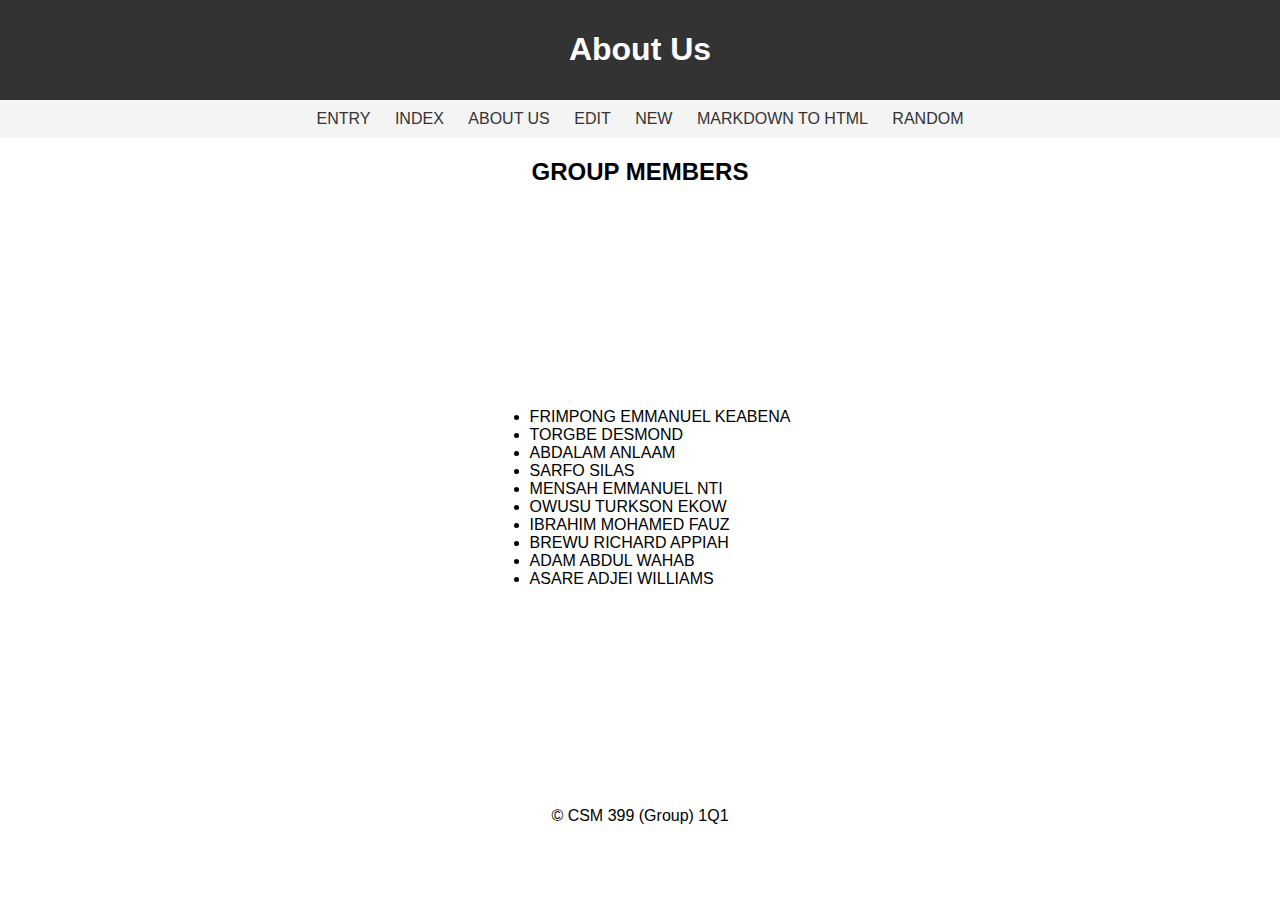
==== Html/about.html @ 5b836b0b "Making new changes" ====
<!DOCTYPE html>
<html lang="en">
<head>
    <title>About Page</title>
    <link rel="stylesheet" type="text/css" href="../css/about.css">
</head>
<body class="container">
    <header>
        <h1>About Us</h1>
    </header>
    <nav>
        <a href="../Html/entry.html">ENTRY</a>
        <a href="../Html/index.html">INDEX</a>
        <a href="about.html">ABOUT US</a>
        <a href="../Html/edit.html">EDIT</a>
        <a href="../Html/new.html">NEW</a>
        <a href="../Html/markdown.html">MARKDOWN TO HTML</a>
        <a href="../Html/random.html">RANDOM</a>

    </nav>
    <h2>GROUP MEMBERS </h2>

        <div id="about-page">
            <UL>
                <li>FRIMPONG EMMANUEL KEABENA </li>
                <li>TORGBE DESMOND</li>
                <li>ABDALAM ANLAAM  </li>
                <li>SARFO SILAS</li>
                <li>MENSAH EMMANUEL NTI</li>
                <li>OWUSU TURKSON EKOW</li>
                <li>IBRAHIM MOHAMED FAUZ</li>
                <li>BREWU RICHARD APPIAH</li>
                <li>ADAM ABDUL WAHAB </li>
                <li>ASARE ADJEI WILLIAMS </li>

            </UL>
      </div>
    
    <footer>
        <p>&copy; CSM 399 (Group) 1Q1</p>
    </footer>
</body>
</html>
---- css/about.css ----
body{
    margin: 0;
    padding: 0;
    font-family: Arial, sans-serif;
}

.container {
    display: flex;
    justify-content: center;
    align-items: center;
    flex-direction: column;
    justify-content: center;
   
} 

#about-page{
    display: flex;
    justify-content: center;
    align-items: center;
    flex-direction: column;
    height: 65vh;
}


header {
    background-color: #333;
    color: #fff;
    padding: 10px 0;
    text-align: center;
    width: 100%;
}
nav {
    background-color: #f4f4f4;
    text-align: center;
    padding: 10px 0;
    width: 100%;
}
nav a { 
    text-decoration: none;
    color: #333;
    margin: 0 10px;
    width: 100%;

}

footer{
    display: flex;
    align-items: center;
    justify-content: center;
    
}
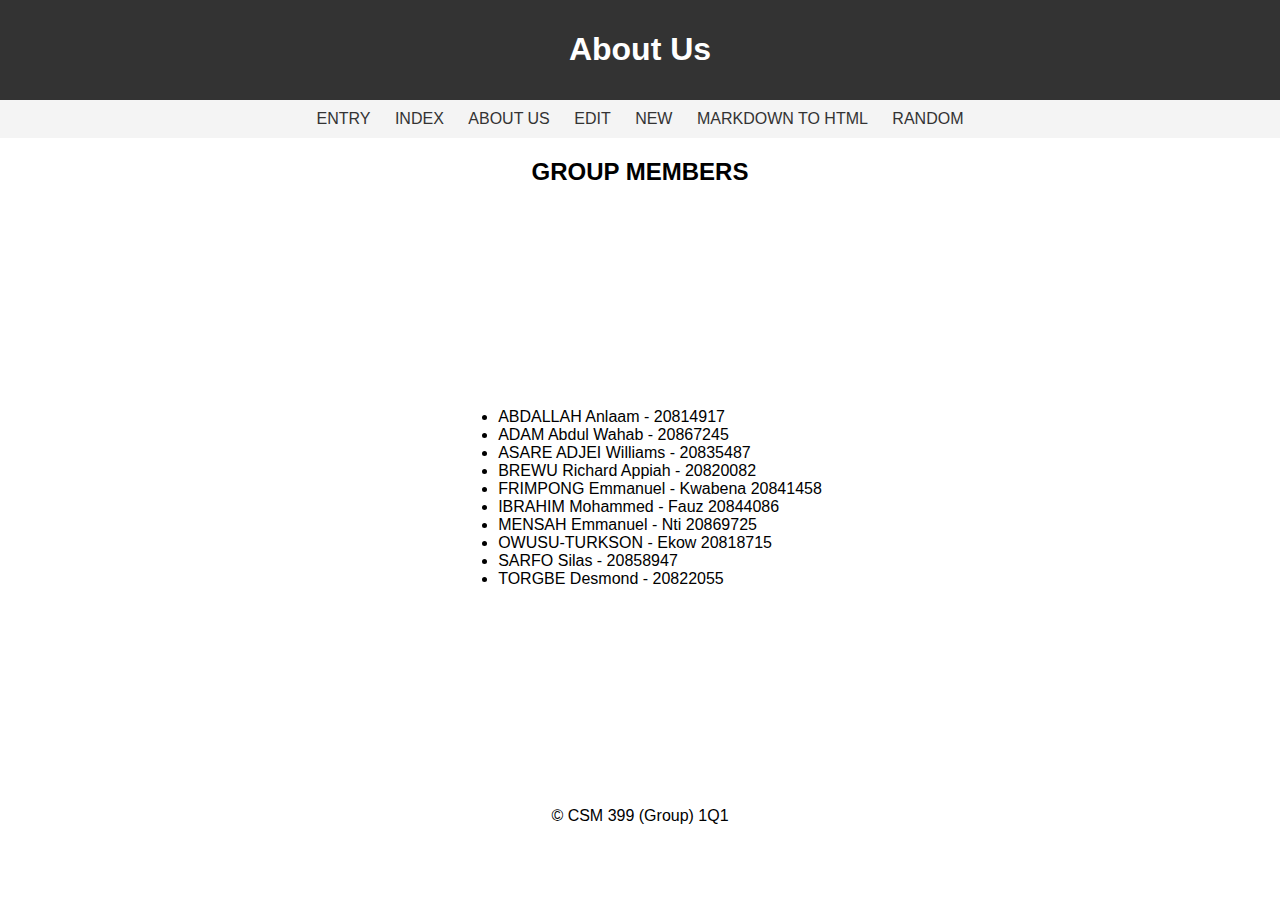
==== commit 32d3e2ed: "Adding new changes" ====
--- a/Html/about.html
+++ b/Html/about.html
@@ -21,19 +21,20 @@
     <h2>GROUP MEMBERS </h2>
 
         <div id="about-page">
-            <UL>
-                <li>FRIMPONG EMMANUEL KEABENA </li>
-                <li>TORGBE DESMOND</li>
-                <li>ABDALAM ANLAAM  </li>
-                <li>SARFO SILAS</li>
-                <li>MENSAH EMMANUEL NTI</li>
-                <li>OWUSU TURKSON EKOW</li>
-                <li>IBRAHIM MOHAMED FAUZ</li>
-                <li>BREWU RICHARD APPIAH</li>
-                <li>ADAM ABDUL WAHAB </li>
-                <li>ASARE ADJEI WILLIAMS </li>
+            
+                <ul>
+                    <li>ABDALLAH Anlaam - 20814917</li>
+                    <li>ADAM Abdul Wahab - 20867245</li>
+                    <li>ASARE ADJEI Williams - 20835487</li>
+                    <li>BREWU Richard Appiah - 20820082</li>
+                    <li>FRIMPONG Emmanuel - Kwabena 20841458</li>
+                    <li>IBRAHIM Mohammed - Fauz 20844086</li>
+                    <li>MENSAH Emmanuel - Nti 20869725</li>
+                    <li>OWUSU-TURKSON - Ekow 20818715</li>
+                    <li>SARFO Silas - 20858947</li>
+                    <li>TORGBE Desmond - 20822055</li>
+                </ul>
 
-            </UL>
       </div>
     
     <footer>
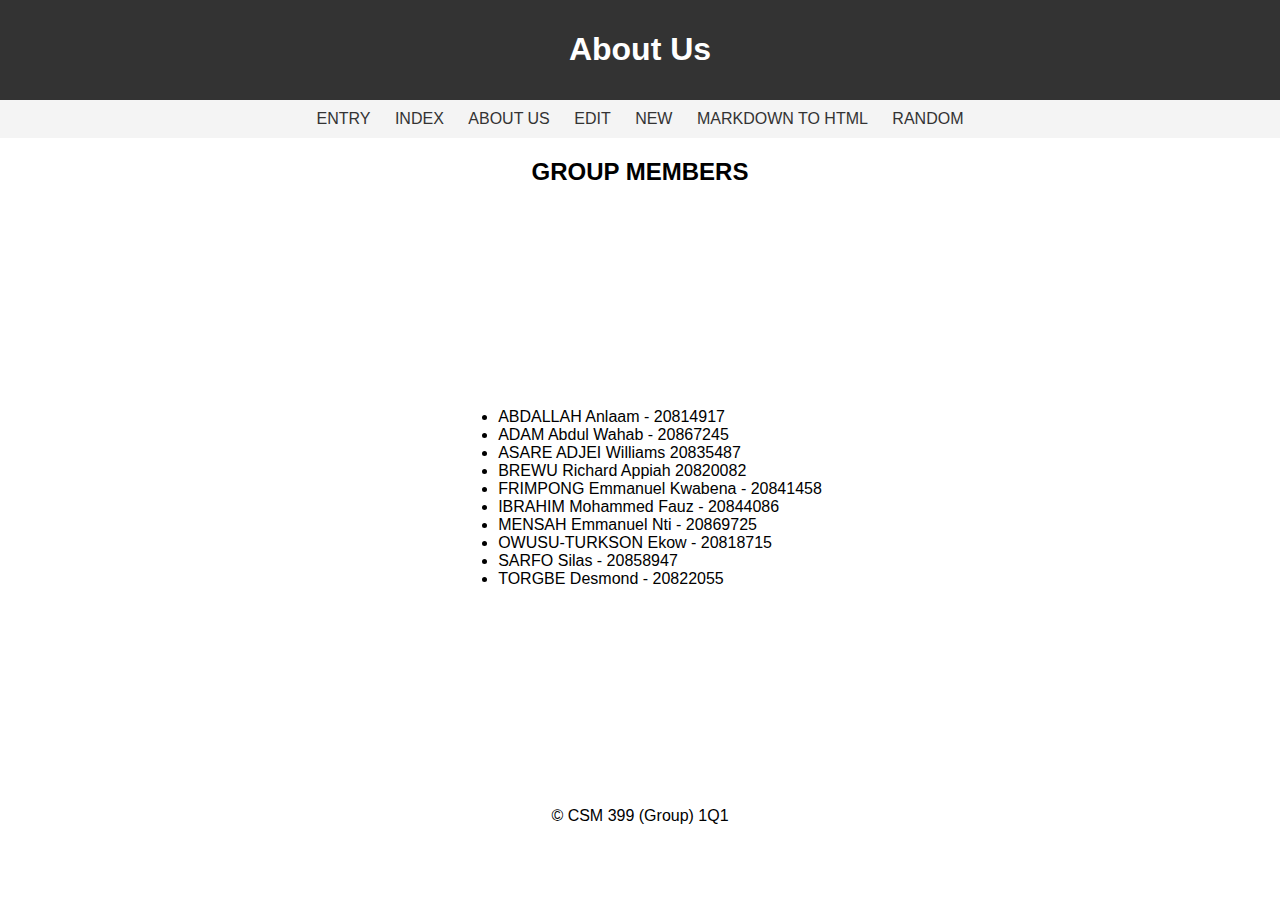
==== commit 8623e8c0: "Adding new changes" ====
--- a/Html/about.html
+++ b/Html/about.html
@@ -25,12 +25,12 @@
                 <ul>
                     <li>ABDALLAH Anlaam - 20814917</li>
                     <li>ADAM Abdul Wahab - 20867245</li>
-                    <li>ASARE ADJEI Williams - 20835487</li>
-                    <li>BREWU Richard Appiah - 20820082</li>
-                    <li>FRIMPONG Emmanuel - Kwabena 20841458</li>
-                    <li>IBRAHIM Mohammed - Fauz 20844086</li>
-                    <li>MENSAH Emmanuel - Nti 20869725</li>
-                    <li>OWUSU-TURKSON - Ekow 20818715</li>
+                    <li>ASARE ADJEI Williams 20835487</li>
+                    <li>BREWU Richard Appiah 20820082</li>
+                    <li>FRIMPONG Emmanuel Kwabena - 20841458</li>
+                    <li>IBRAHIM Mohammed Fauz - 20844086</li>
+                    <li>MENSAH Emmanuel Nti - 20869725</li>
+                    <li>OWUSU-TURKSON Ekow - 20818715</li>
                     <li>SARFO Silas - 20858947</li>
                     <li>TORGBE Desmond - 20822055</li>
                 </ul>
